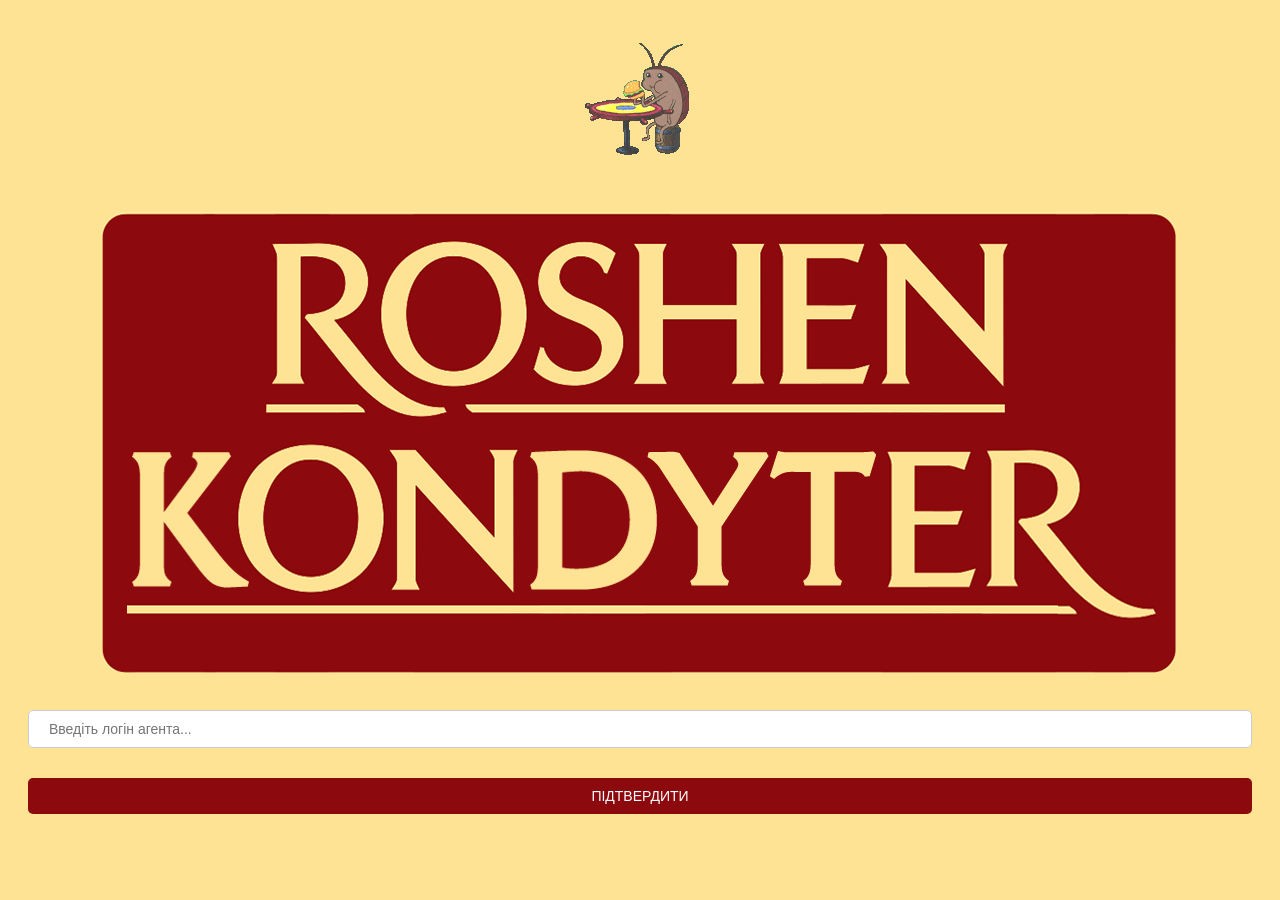
==== index.html @ df73e51d "Auto commit: Updated Price.xml" ====
<!DOCTYPE html>
<html>
<head>
    <meta charset='UTF-8'>
    <title>РОШЕН-КОНДИТЕР</title>
    <meta name="viewport" content="width=device-width, initial-scale=1.0">
    <link rel="stylesheet" href="main.css">
	<script src="https://telegram.org/js/telegram-web-app.js"></script>
</head>
<body>
		
	<div id="password-container">
		<div class="loading">
            <img src="200w.gif" alt="Loading">
		</div>
		<div class="image-logo">
			<img src="logo.png" alt="logo roshen-kondyter">
		</div>
        <input type="text" id="password" placeholder="Введіть логін агента...">
        <button onclick="checkPassword()">ПІДТВЕРДИТИ</button>
    </div>
    
    <div id="page-wrap" style="display: none;">
		<div class="menu-buttons">
			<button onclick="openPricePage()">ПРАЙС</button>
			<button onclick="clearLocalStorage()">ВИХІД</button>
            
		</div>
        <div class="orders-container">
            <h2 id="agentName"></h2>
            <div class="search-container">
                <input type="text" id="searchInput" placeholder="Пошук за ТТ або Адресою...">
            </div>
            <div class="table-responsive">
                <table id="ordersTable">
                    <thead>
                        <tr>
                            <th>Стадія</th>
                            <th>Торгова точка</th>
                            <th>Адреса</th>
                            <th>Сума замовлення</th>
                            <th>Сума реалізації</th>
							<th>Експедитор</th>
							<th>Номер реалізації</th>                     
                        </tr>
                    </thead>
                    <tbody id="ordersBody"></tbody>
                </table>
            </div>
        </div>
    </div>
	<script src="index.js"></script>
	<script>
		function openPricePage(){
			var agentLogin = localStorage.getItem('agentLogin');
			var url = 'price.html';
			if (agentLogin !== null) {
				url += '?agent=' + encodeURIComponent(agentLogin);
			}
			window.location.href = url;
		}
		
		function clearLocalStorage() {
			localStorage.clear();
			var url = 'index.html';
			window.location.href = url;
			
			document.getElementById('password').value = '';
			
			document.getElementById('page-wrap').style.display = 'none';
            document.getElementById('password-container').style.display = 'block';
			
			closeModal(); 
		}
	</script>
</body>
</html>
---- main.css ----
body {
    font-family: Verdana, sans-serif;
    background-color: #ffe394;
}

#password-container {
    display: flex;
    flex-direction: column;
    align-items: center;
    margin-top: 1px;
    height: 97vh;
    background-color: #ffe394;
    padding: 20px; /* Додаємо відступи, щоб забезпечити відступи від країв екрану */
    box-sizing: border-box; /* Забезпечуємо коректний підрахунок розмірів елементів */
}

#password-container input#password {
	padding: 10px 20px;
    font-size: 14px;
    width: 100%;
    margin-bottom: 10px; /* Відступ знизу */
    border: 1px solid #ccc;
    border-radius: 5px;
    outline: none;
    transition: border-color 0.3s;
    box-sizing: border-box; /* Враховуємо padding і border в ширині елемента */
}

#password-container input#password:focus {
	border-color: #007bff; /* Змінюємо колір рамки при фокусі */
    box-shadow: 0 0 5px rgba(0, 123, 255, 0.5); 
}

#password-container img {
    width: 100%;
    height: auto;
}

.menu-buttons {
    display: flex; /* Використовуємо Flexbox для розміщення елементів в один рядок */
    gap: 10px; /* Відстань між кнопками */
}

.price-buttons {
    display: flex; /* Використовуємо Flexbox для розміщення елементів в один рядок */
    gap: 10px; /* Відстань між кнопками */
	
}

button {
    padding: 10px 5px; 
    font-size: 14px; 
    width: 100%; 
    margin: 0 auto;
    margin-top: 20px;
    background-color: #8c0a0d;
    color: #fff;
    border: none;
    border-radius: 5px;
    cursor: pointer;
    transition: background-color 0.3s;
    display: block;
}

button:hover {
    background-color: #111;
    box-shadow: 0 0 5px rgba(0, 123, 255, 0.5); 
}

.orders-container { /*Файл index.html*/
    width: 90%;
    max-width: 90vw;
    max-height: 90vh; 
    
    margin: 10px auto;
    padding: 5px;
    
    font-size: 10px;
    text-align: center;
    
    overflow-y: auto;
    overflow-x: auto; 
}

.search-container {
    width: 100%;
    max-width: 100%;
    margin-bottom: 20px;
	margin-top: 10px;
}

.search-container input {
    width: 100%;
    padding: 10px;
    border: 1px solid #ccc;
    border-radius: 5px;
    box-sizing: border-box;
}

.search-container:hover {
	border-color: #007bff; /* Змінюємо колір рамки при фокусі */
    box-shadow: 0 0 5px rgba(0, 123, 255, 0.5); 
}

table {
    width: 100%;
    border-collapse: collapse;
    margin-bottom: 20px;
}

th, td {
    padding: 10px;
    border-bottom: 2px solid #fff;
}

tbody tr[data-stage="Новый"] {
    background-color: #23fae8;
}

tbody tr[data-stage="Обработан"] {
    background-color: #fab011;
}

tbody tr[data-stage="ЧастичноОбработан"] {
    background-color: #f0a7fa;
}

tbody tr[data-stage="НеОбработан"] {
    background-color: #ff837a;
}

tbody tr[data-stage="Отгружен"] {
    background-color: #6bf29c;
}

tbody tr[data-stage="Отменен"] {
    background-color: #c9c9c9;
}

#ordersTable th, #priceList th {
	background-color: #fff;
	font-size: 11px;
}

.warehouse-filters {
	display: flex;
	flex-direction: column;
	align-items: center;
	margin-bottom: 20px;
	font-size: 12px;
}
.separator {
	margin: 20px 0;
	width: 80%;
	border-bottom: 2px solid #000;
}
.checkbox-group {
	display: flex;
	justify-content: center;
	gap: 20px;
}

/* Групи та товари */
.group-row {
    background-color: #8c0a0d;
    font-weight: bold;
	color: #fff;
	transition: background-color 0.3s;
	font-size: 11px;
	text-align: center;
}
.product-row {
    background-color: #ffe394;
	transition: background-color 0.3s;
	font-size: 10px;
	text-align: left;
}
.group-row:hover, .product-row:hover {
    background-color: #fff;
    cursor: pointer;
	color: #111;
}

/* Склади */
.warehouse-akciya td {
    background-color: #fc9090; /* Червоний колір для Складу Акция */
}

.warehouse-income td {
    background-color: #57d98b; /* Зелений колір для Надходжень */
}

.warehouse-vip td {
    background-color: #83bfd4; /* Зелений колір для Надходжень */
}
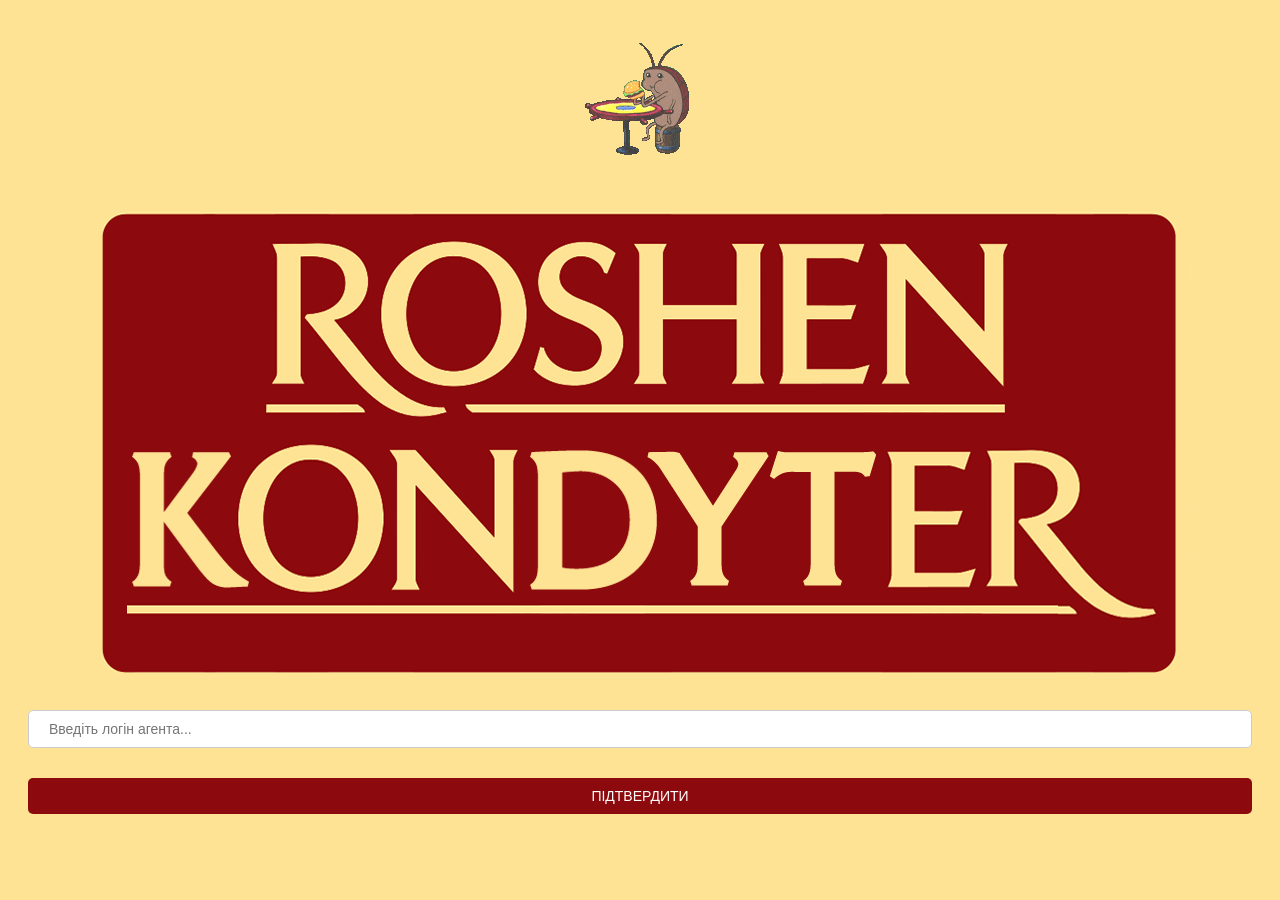
==== commit 56ea2703: "Auto commit: Updated Price.xml" ====
--- a/index.html
+++ b/index.html
@@ -22,10 +22,24 @@
     
     <div id="page-wrap" style="display: none;">
 		<div class="menu-buttons">
-			<button onclick="openPricePage()">ПРАЙС</button>
-			<button onclick="clearLocalStorage()">ВИХІД</button>
-            
-		</div>
+            <button onclick="openPricePage()">ПРАЙС</button>
+            <button onclick="clearLocalStorage()">ВИХІД</button>
+            <button onclick="showReport()">ЗВІТ</button>
+        </div>
+
+        <div id="report-container" style="display:none;">
+            <iframe title="Гонковий Дешборд ТП бали" width="1140" height="541.25"
+                    src="https://app.powerbi.com/reportEmbed?reportId=fc4cc544-5f9e-4f6a-b7df-b433132797eb&autoAuth=true&ctid=703bba38-161d-425e-bfa4-e0a72f169e13"
+                    frameborder="0" allowFullScreen="true"></iframe>
+        </div>
+
+        <script>
+            function showReport() {
+                var reportContainer = document.getElementById('report-container');
+                reportContainer.style.display = reportContainer.style.display === 'none' ? 'block' : 'none';
+            }
+        </script>
+
         <div class="orders-container">
             <h2 id="agentName"></h2>
             <div class="search-container">
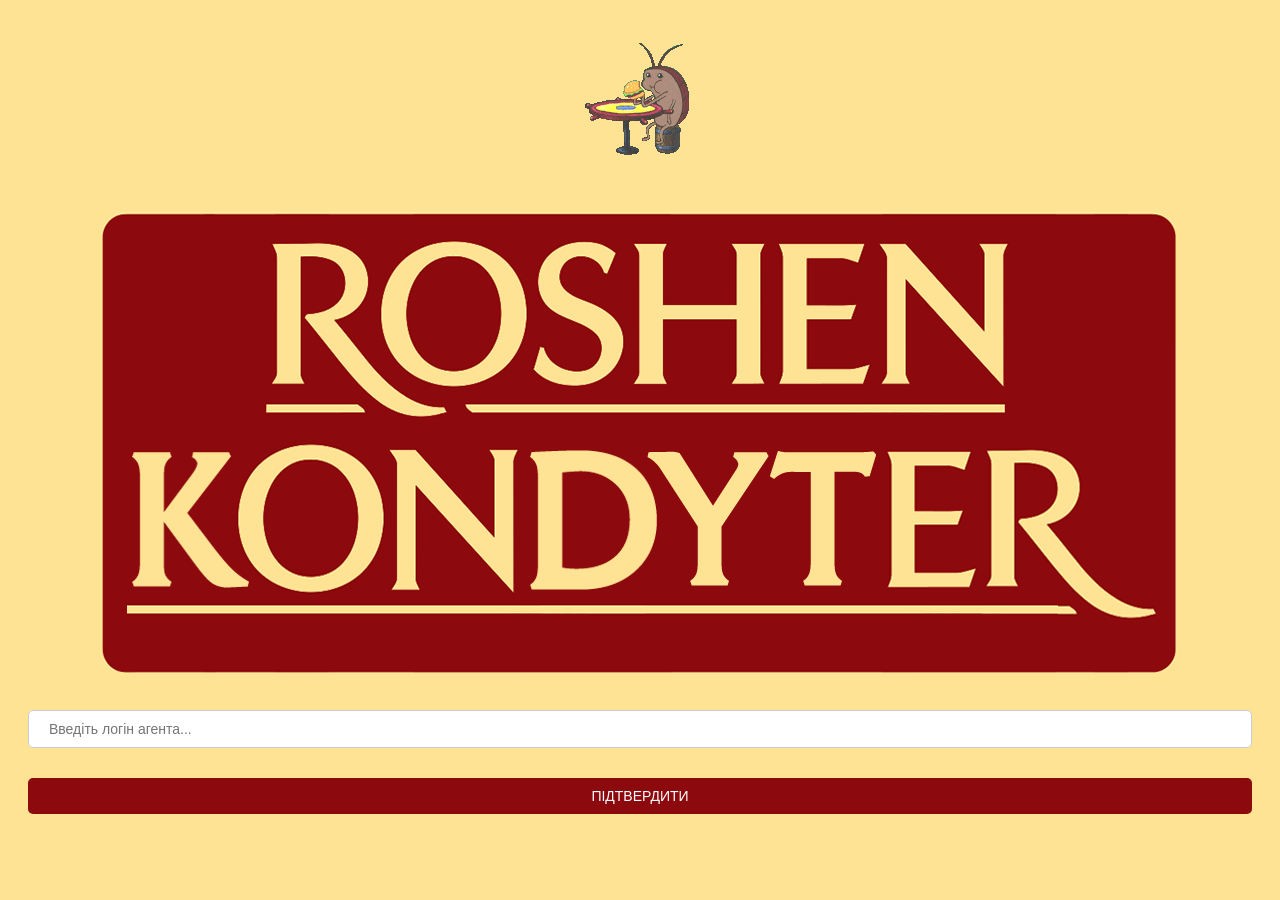
==== commit f6652939: "Auto commit: Updated Price.xml" ====
--- a/index.html
+++ b/index.html
@@ -24,7 +24,7 @@
 		<div class="menu-buttons">
             <button onclick="openPricePage()">ПРАЙС</button>
             <button onclick="clearLocalStorage()">ВИХІД</button>
-            <button onclick="showReport()">ЗВІТ</button>
+            <!--<button onclick="showReport()">ЗВІТ</button>-->
         </div>
 
         <div id="report-container" style="display:none;">
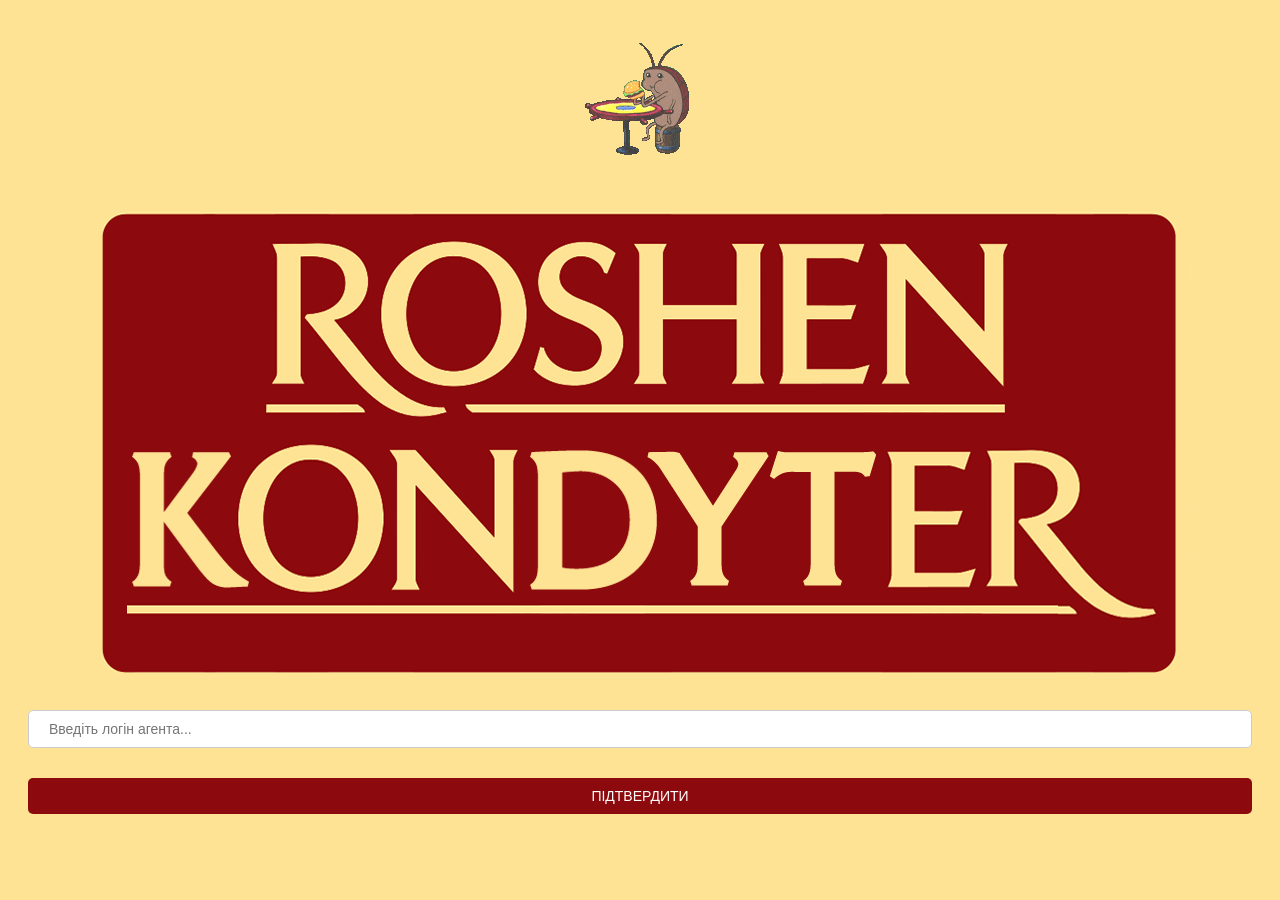
==== commit 49348239: "Auto commit: Updated Price.xml" ====
(no text change in the page or its own stylesheets)
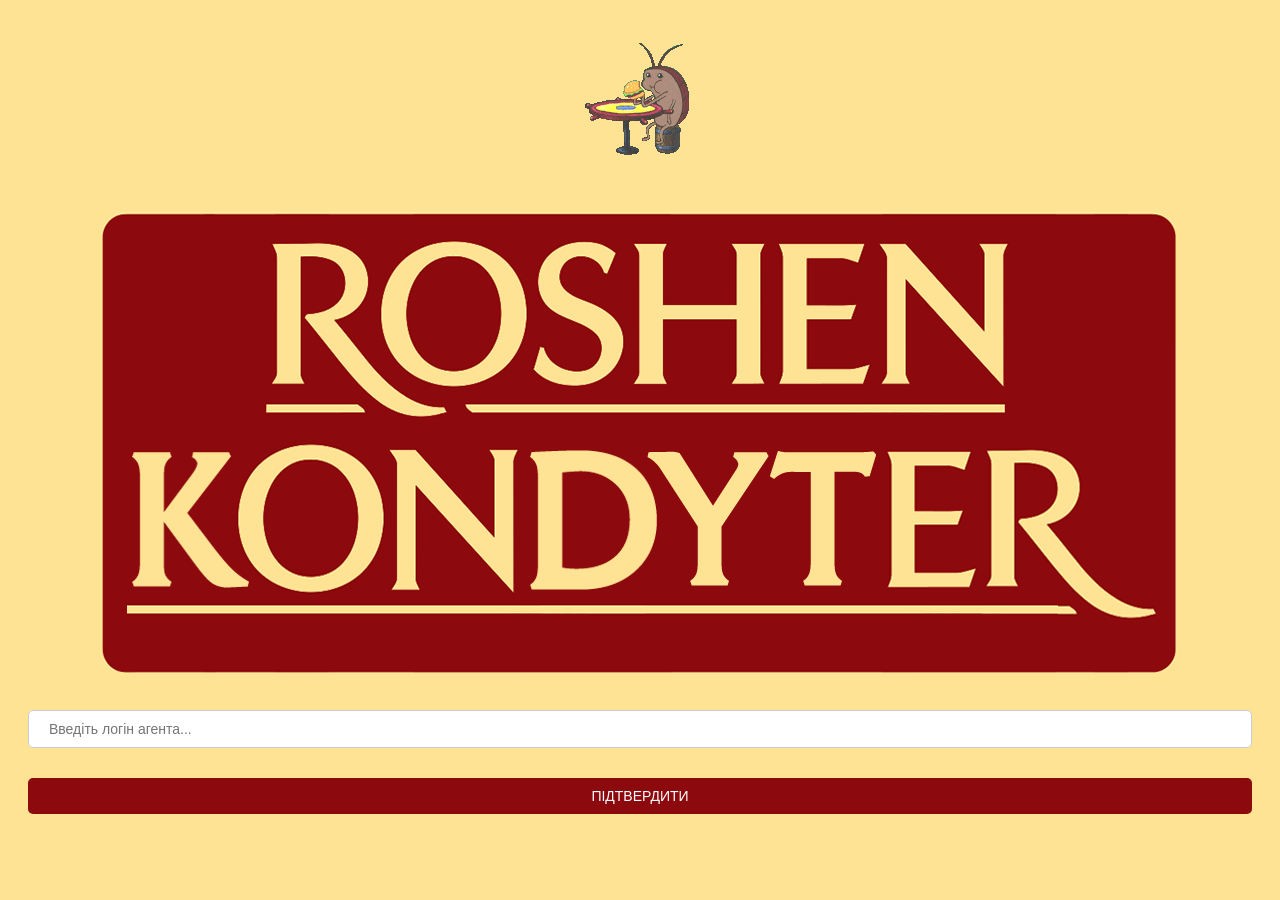
==== commit 57b39961: "Auto commit: Updated Price.xml" ====
--- a/index.html
+++ b/index.html
@@ -24,7 +24,7 @@
 		<div class="menu-buttons">
             <button onclick="openPricePage()">ПРАЙС</button>
             <button onclick="clearLocalStorage()">ВИХІД</button>
-            <!--<button onclick="showReport()">ЗВІТ</button>-->
+            <button onclick="showReport()">ЗВІТ</button>
         </div>
 
         <div id="report-container" style="display:none;">
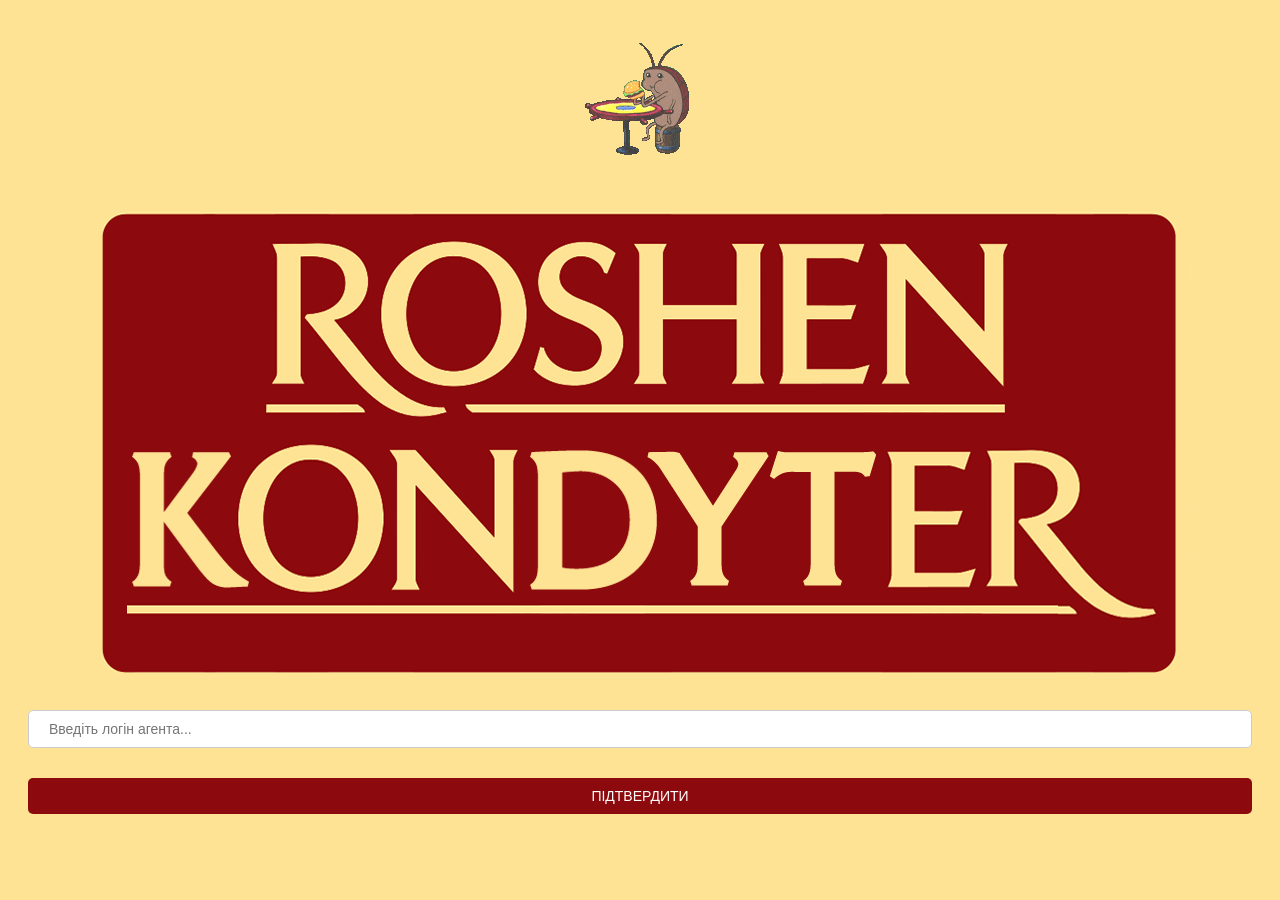
==== commit 197d100b: "Auto commit: Updated Price.xml" ====
--- a/index.html
+++ b/index.html
@@ -27,7 +27,7 @@
             <button onclick="showReport()">ЗВІТ</button>
         </div>
 
-        <div id="report-container" style="display:none;">
+        <!--<div id="report-container" style="display:none;">
             <iframe title="Гонковий Дешборд ТП бали" width="1140" height="541.25"
                     src="https://app.powerbi.com/reportEmbed?reportId=fc4cc544-5f9e-4f6a-b7df-b433132797eb&autoAuth=true&ctid=703bba38-161d-425e-bfa4-e0a72f169e13"
                     frameborder="0" allowFullScreen="true"></iframe>
@@ -38,7 +38,7 @@
                 var reportContainer = document.getElementById('report-container');
                 reportContainer.style.display = reportContainer.style.display === 'none' ? 'block' : 'none';
             }
-        </script>
+        </script>-->
 
         <div class="orders-container">
             <h2 id="agentName"></h2>
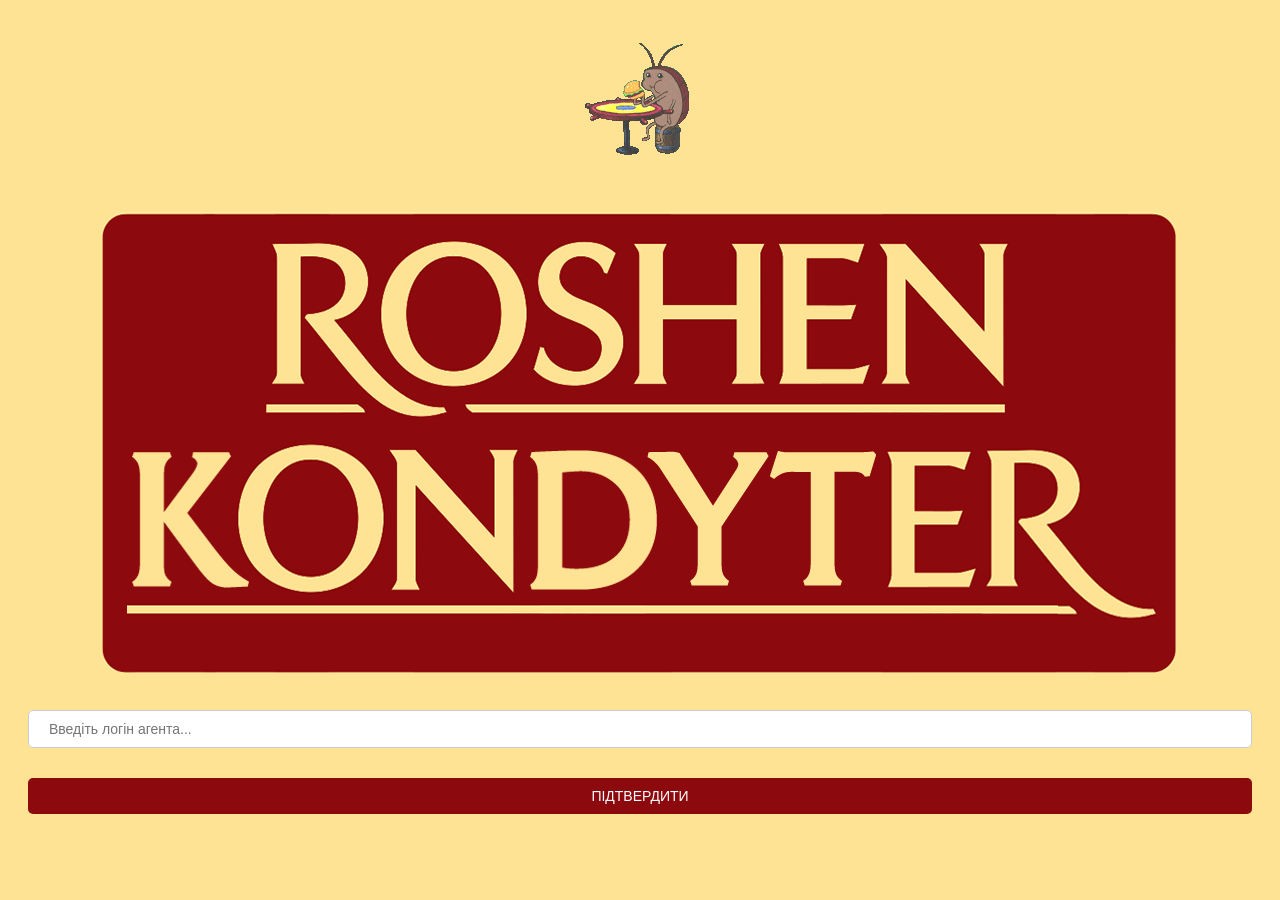
==== commit c445037a: "Auto commit: Updated Price.xml" ====
--- a/index.html
+++ b/index.html
@@ -24,7 +24,7 @@
 		<div class="menu-buttons">
             <button onclick="openPricePage()">ПРАЙС</button>
             <button onclick="clearLocalStorage()">ВИХІД</button>
-            <button onclick="showReport()">ЗВІТ</button>
+            <!--<button onclick="showReport()">ЗВІТ</button>-->
         </div>
 
         <!--<div id="report-container" style="display:none;">
